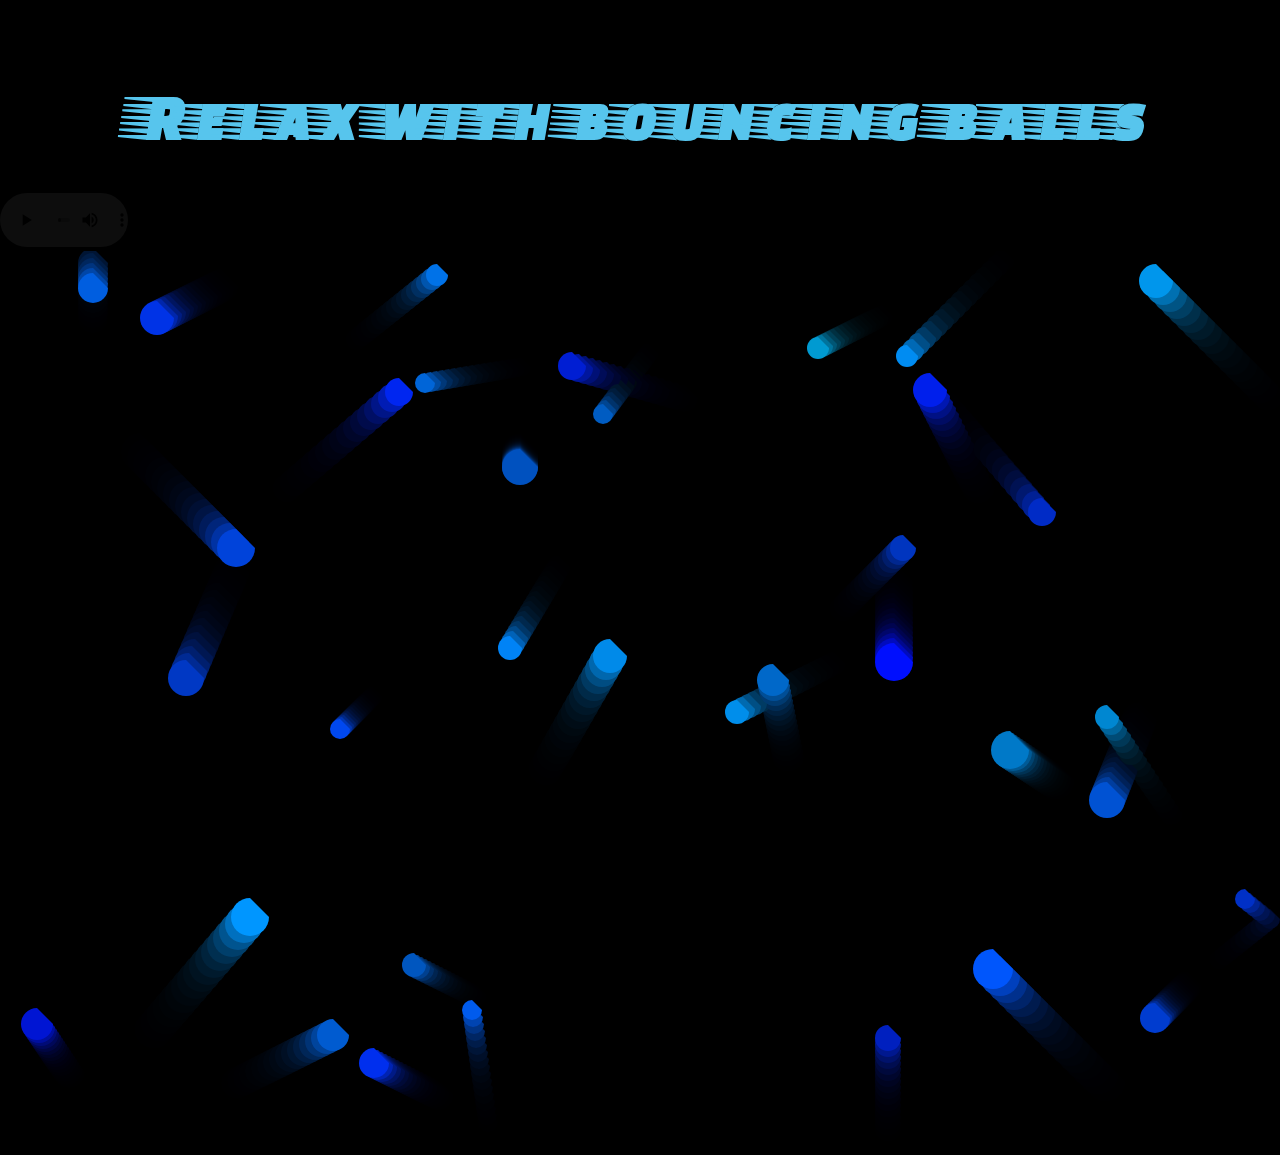
==== public/Ball.html @ b4da1a3b "js practice" ====
<!DOCTYPE html>
<html>
  <head>
    <meta charset="utf-8" />

    <title>Colors Balls</title>

    <link
      href="https://fonts.googleapis.com/css?family=Faster+One"
      rel="stylesheet"
    />
    <link rel="stylesheet" href="../src/style/json.css" />

    <link rel="stylesheet" href="../src/style/Balls.css" />
  </head>

  <body>
    
      <!-- <h1>NENY</h1> -->
      <div class="rolex" >
          <h4 id="timer">holsssssssssxxxc c a</h4>
        </div>

        <div>
            
            <h1>Relax with bouncing balls</h1>
            <audio class="audio" controls autoplay="true">
                <source  src="../src/audios/man_without_love.mpeg" type="audio/mpeg"/></source>
                Update ypur browser to listen to music
            </audio>
        </div>
    <canvas > 
</canvas>

    <script src="../src/Balls.js"></script>
  </body>
</html>
---- src/style/json.css ----
/* || general styles */

html {
    font-family: 'helvetica neue', helvetica, arial, sans-serif;
  }
  
 .container {
    width: 100%;
    margin: 0 auto;
  }

  .container1 {
      margin: 50px;
  }
  
  h1, h2 {
    font-family: 'Faster One', cursive;
    color:  rgb(87, 197, 237);
  }
  p{
      color : red;
  }
  ul {
      color: rgba(0, 255, 38, 0.913);
  }
  /* header styles */
  
  h1 {
    font-size: 4rem;
    text-align: center;
  }
  
  header p {
    font-size: 1.3rem;
    font-weight: bold;
    text-align: center;
  }
  
  /* section styles */
  
  section article {
    width: 33%;
    float: left;
  }
  
  section p {
    margin: 5px 0;
  }
  
  section ul {
    margin-top: 0;
  }
  
  h2 {
    font-size: 2.5rem;
    letter-spacing: -5px;
    margin-bottom: 10px;
  }
---- src/style/Balls.css ----
html, body {
    margin: auto;
    background-color: rgb(0, 0, 0);
  }
  
  html {
    font-family: 'Helvetica Neue', Helvetica, Arial, sans-serif;
    height: 100%;
    width: 100%;
  }
  
  body {
    overflow: visible;
    height: inherit;
  }
  
  h3 {
    font-size: 2rem;
    letter-spacing: -1px;
    position: absolute;
    margin: 0;
    top: -4px;
    right: 5px;
  
    color: transparent;
    text-shadow: 0 0 4px white;
  }
  .audio {
    opacity: 5%;
    width : 10%;
  }
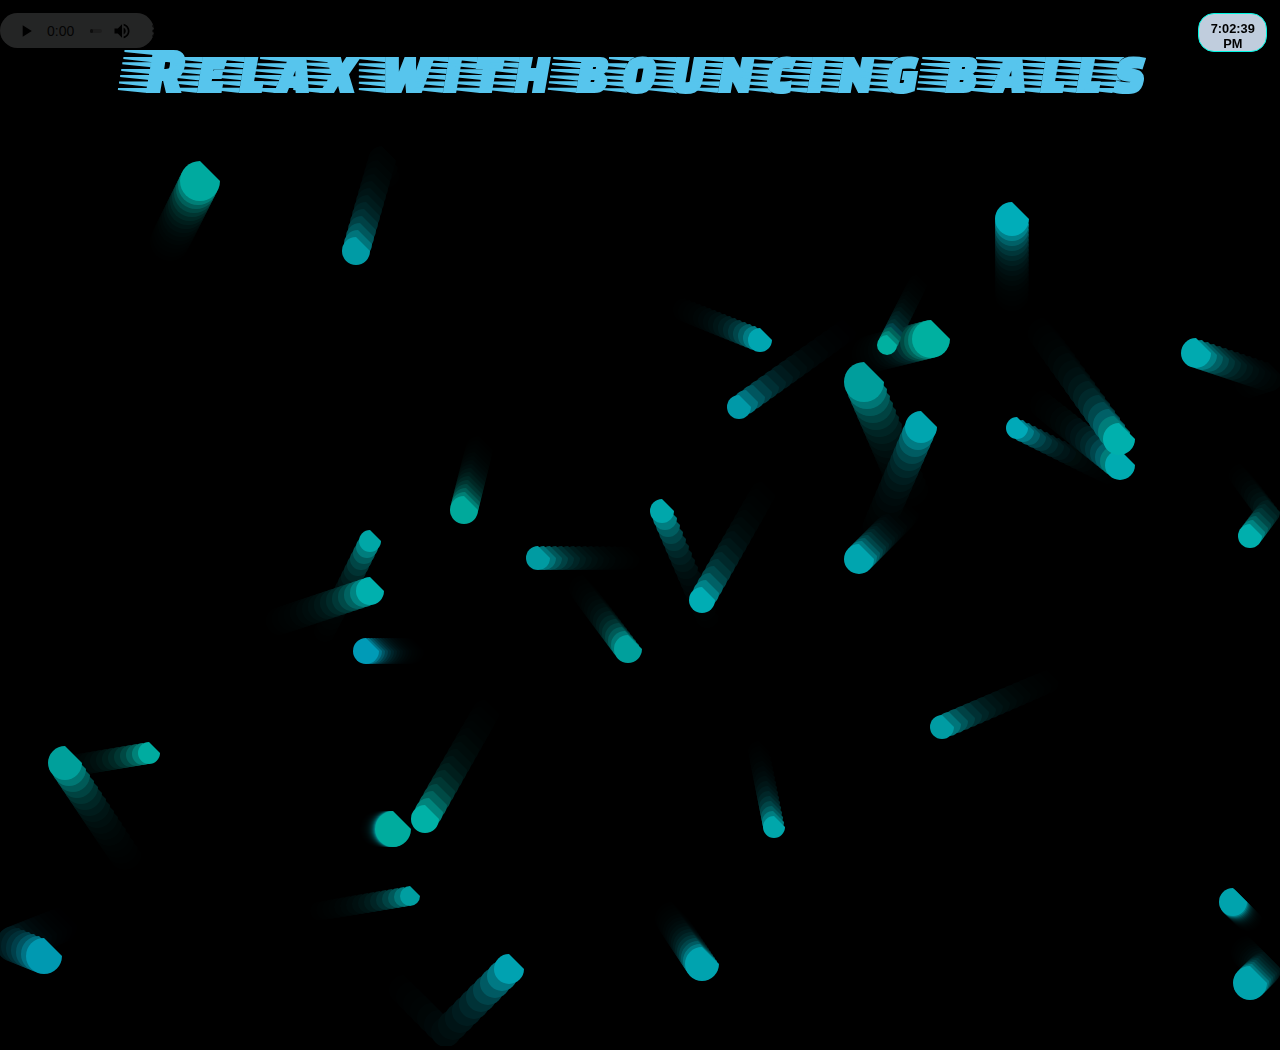
==== commit 418bc8d0: "components style" ====
--- a/public/Ball.html
+++ b/public/Ball.html
@@ -1,37 +1,39 @@
 <!DOCTYPE html>
 <html>
-  <head>
-    <meta charset="utf-8" />
 
-    <title>Colors Balls</title>
+<head>
+  <meta charset="utf-8" />
 
-    <link
-      href="https://fonts.googleapis.com/css?family=Faster+One"
-      rel="stylesheet"
-    />
-    <link rel="stylesheet" href="../src/style/json.css" />
+  <title>Colors Balls</title>
 
-    <link rel="stylesheet" href="../src/style/Balls.css" />
-  </head>
+  <link href="https://fonts.googleapis.com/css?family=Faster+One" rel="stylesheet" />
+  <link rel="stylesheet" href="../src/style/json.css" />
 
-  <body>
-    
-      <!-- <h1>NENY</h1> -->
-      <div class="rolex" >
-          <h4 id="timer">holsssssssssxxxc c a</h4>
-        </div>
+  <link rel="stylesheet" href="../src/style/Balls.css" />
+</head>
 
-        <div>
-            
-            <h1>Relax with bouncing balls</h1>
-            <audio class="audio" controls autoplay="true">
-                <source  src="../src/audios/man_without_love.mpeg" type="audio/mpeg"/></source>
-                Update ypur browser to listen to music
-            </audio>
-        </div>
-    <canvas > 
-</canvas>
+<body>
 
-    <script src="../src/Balls.js"></script>
-  </body>
-</html>
+  <div class="rolex">
+    <audio class="audio" controls autoplay="true">
+      <source src="../src/audios/man_without_love.mpeg" type="audio/mpeg" />
+      </source>
+      Update ypur browser to listen to music
+    </audio>
+    <div class="timer">
+      <h4 id="timer"></h4>
+    </div>
+  </div>
+
+  <div>
+
+    <h1>Relax with bouncing balls</h1>
+
+  </div>
+  <canvas>
+  </canvas>
+
+  <script src="../src/Balls.js"></script>
+</body>
+
+</html>--- a/src/style/json.css
+++ b/src/style/json.css
@@ -28,6 +28,7 @@
   h1 {
     font-size: 4rem;
     text-align: center;
+    margin-top: -30px;;
   }
   
   header p {
@@ -55,4 +56,11 @@
     font-size: 2.5rem;
     letter-spacing: -5px;
     margin-bottom: 10px;
+  }
+  .a {
+    text-align: center;
+    margin:40%;
+    opacity: 55%;
+    color: white;
+    text-decoration: none;
   }--- a/src/style/Balls.css
+++ b/src/style/Balls.css
@@ -1,31 +1,56 @@
-html, body {
-    margin: auto;
-    background-color: rgb(0, 0, 0);
-  }
-  
-  html {
-    font-family: 'Helvetica Neue', Helvetica, Arial, sans-serif;
-    height: 100%;
-    width: 100%;
-  }
-  
-  body {
-    overflow: visible;
-    height: inherit;
-  }
-  
-  h3 {
-    font-size: 2rem;
-    letter-spacing: -1px;
-    position: absolute;
-    margin: 0;
-    top: -4px;
-    right: 5px;
-  
-    color: transparent;
-    text-shadow: 0 0 4px white;
-  }
-  .audio {
-    opacity: 5%;
-    width : 10%;
-  }+html,
+body {
+  margin: auto;
+  background-color: rgb(0, 0, 0);
+}
+
+html {
+  font-family: "Helvetica Neue", Helvetica, Arial, sans-serif;
+  height: 100%;
+  width: 100%;
+}
+
+body {
+  overflow: visible;
+  height: inherit;
+}
+
+h3 {
+  font-size: 2rem;
+  letter-spacing: -1px;
+  position: absolute;
+  margin: 0;
+  top: -4px;
+  right: 5px;
+
+  color: transparent;
+  text-shadow: 0 0 4px rgb(0, 255, 255);
+}
+.audio {
+  opacity: 15%;
+  width: 12%;
+  height: 35px;
+  margin-top: 1%;
+}
+h4 {
+  color: rgb(0, 0, 0);
+  content: "\e81a";
+  font-size: 80%;
+  margin: 1%;
+  margin-top: 7px;
+  text-align: center;
+}
+.rolex {
+  display: flex;
+  justify-content: space-between;
+}
+.timer {
+  border-radius: 50%;
+  margin: 1%;
+  background: rgb(192, 205, 221);
+  border-radius: 16px;
+  box-shadow: 0 4px 30px rgba(0, 0, 0, 0.9);
+  backdrop-filter: blur(8.8px);
+  -webkit-backdrop-filter: blur(8.8px);
+  border: 1px solid rgb(0, 247, 227);
+}
